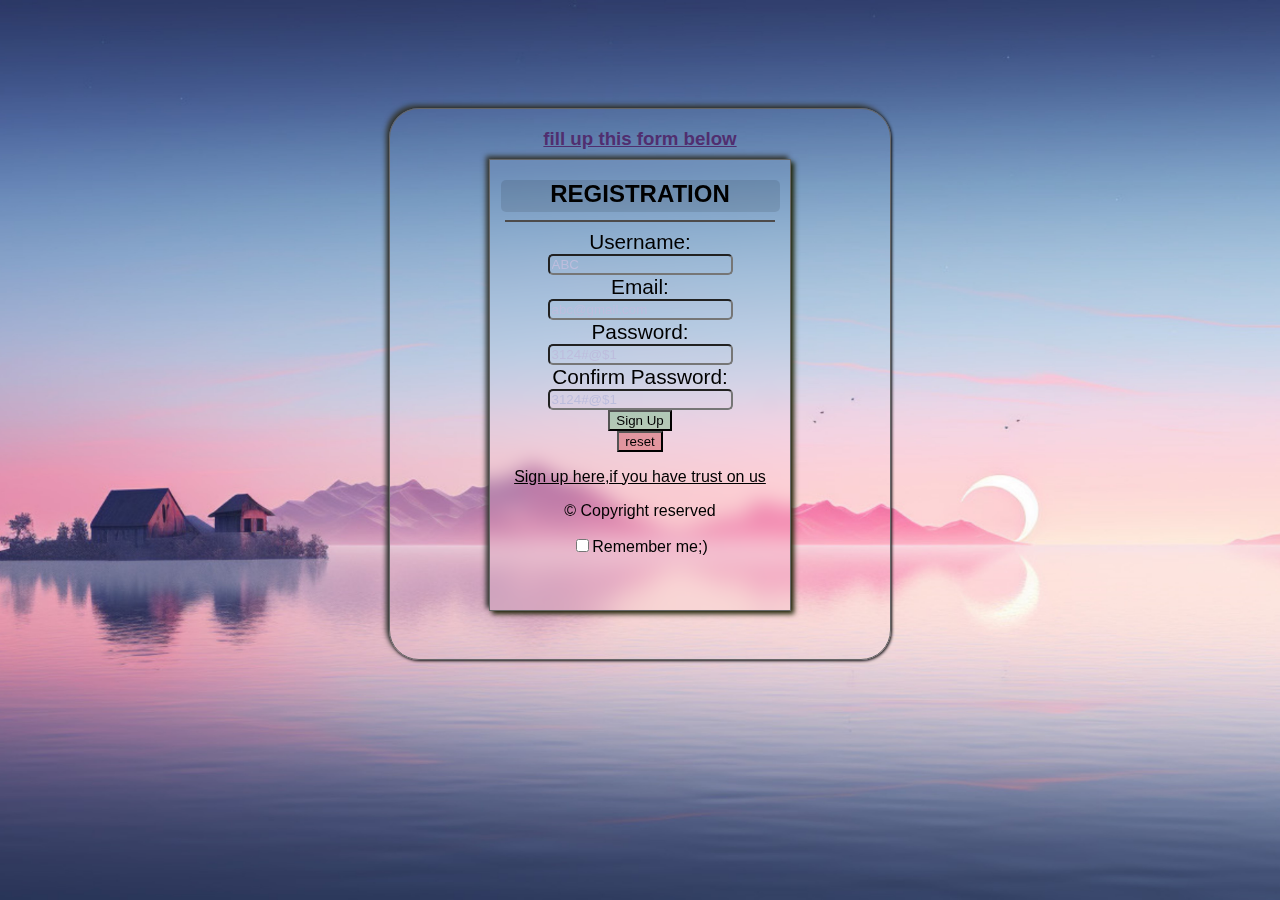
==== index.html @ bb50125b "first commit" ====
<!DOCTYPE html>
<html lang="en">

<head>
    <meta charset="UTF-8">
    <meta name="viewport" content="width=device-width, initial-scale=1.0">
    <title>Document</title>
    <link rel="shortcut icon" href="favicon.png" type="image/png">
    <link rel="stylesheet" href="style.css">
</head>

<body>
    <center>
        <div id="form">
            <h3><u>fill up this form below</u></h3>
            <div class="box">
                <div class="regform">
                    <h2>REGISTRATION</h2>
                </div>
                <hr>
                <form action="" method="post">
                    <label class="label" for="name">Username:</label> <br>
                    <input type="text" name="name" id="name" placeholder="ABC"><br>

                    <label class="label" for="email">Email:</label><br>
                    <input type="email" name="email" id="email" placeholder="abc@gmail.com">
                    <br>

                    <label class="label" for="password">Password:</label><br>
                    <input type="password" name="password" id="password" placeholder="3124#@$1"><br>

                    <label class="label" for="confirm_pass">Confirm Password:</label><br>
                    <input type="password" name="confirm_pass" id="confirm_pass" placeholder="3124#@$1">
                    <br>
                    <a href="index2.html" target="_blank">
                        <input type="button" value="Sign Up" id="signup">
                    </a>
                    <input type="reset" value="reset" id="reset">

                    <!-- <label class="label" for="Verification">Verification:</label>
                <select name="method" id="Verification">
                    <option value="Email">Email</option>
                    <option value="Message">Message</option>
                    <option value="Via call">Via Call</option> </select> -->
                    <p><u>Sign up here,if you have trust on us</u></p>
                </form>
                &copy; Copyright reserved

                <p>
                    <input type="checkbox" name="checkbox" id="checkbox"><label for="checkbox">Remember me;)</label>
                </p>
            </div>
    </center>

</body>

</html>
---- style.css ----
body {
    background-image: url(bg.jpg);
    background-repeat: no-repeat;
    background-size: cover;
    background-position: center;
    background-attachment: fixed;
    font-family: 'tahoma', 'Gill Sans MT', Calibri, 'Trebuchet MS', sans-serif;

}

#form {
    height: 550px;
    width: 500px;
    background-color: rgb(34, 90, 136);
    background: transparent;
    
    border: 1px solid rgb(103, 103, 104);
    position: relative;
    top: 100px;
    border-radius: 30px;
    box-shadow: 1px 1px 3px rgb(17, 17, 20), -3px -3px 5px rgb(54, 57, 53);



}

.box {
    height: 450px;
    width: 300px;
   
    
    backdrop-filter: blur(10.1px);
    border: 1px solid rgb(103, 103, 104);
    position: relative;
   
    bottom: 9px;


    box-shadow: 3px 3px 5px rgb(32, 37, 8), -3px -3px 5px rgb(54, 57, 53);
}

hr {
    border: none;
    height: 1.2px;
    background-color: rgb(77, 75, 75);
    width: 90%;
}

h2 {
    text-align: center;
    background-color: rgba(240, 248, 255,.);
    background: transparent;
   
}
h3{
    color: rgb(80, 46, 111);
}

.label {
    color: rgb(0, 0, 0);
    font-size: 1.3em;
}

#name, #email, #confirm_pass, #password {
    background: transparent;
    border-radius: 5px;
    
}

#name:hover{
    background-color: white;
    border-radius: 5px;
    height: 1.8em;
    transition: .5s all ease;
}
#email:hover{
    background-color: white;
    border-radius: 5px;
    height: 1.8em;
    transition: .5s all ease;
}
#password:hover{
    background-color: white;
    border-radius: 5px;
    height: 1.8em;
    transition: .5s all ease;
}
#confirm_pass:hover{
    background-color: white;
    border-radius: 5px;
    height: 1.8em;
    transition: .5s all ease;
}

#Verification {
    background: transparent;
}
.regform{
    
    background: rgba(0, 0, 0, 0.1);
    border-radius: 5px;
    width: 93%;
    height: 2em;
   
}
#signup{
    background-color: rgba(10, 173, 38,.23);
}
#signup:hover{
    background-color: rgba(13, 235, 50, 0.23);
    display: block;
    width: 100px;
    height: 25px;
    border-radius: 10px;
}
input::placeholder{
    color: rgb(189, 189, 221);
}
#reset{
    background-color: rgba(195, 18, 18, 0.3);
    display: block;
}
#reset:hover{
    background-color: rgba(195, 18, 18, 0.3);
    display: block;
    width: 50px;
    height: 25px;
    border-radius: 10px;
    
}
#checkbox{
    accent-color: black;
}# 1st-project-login-form-
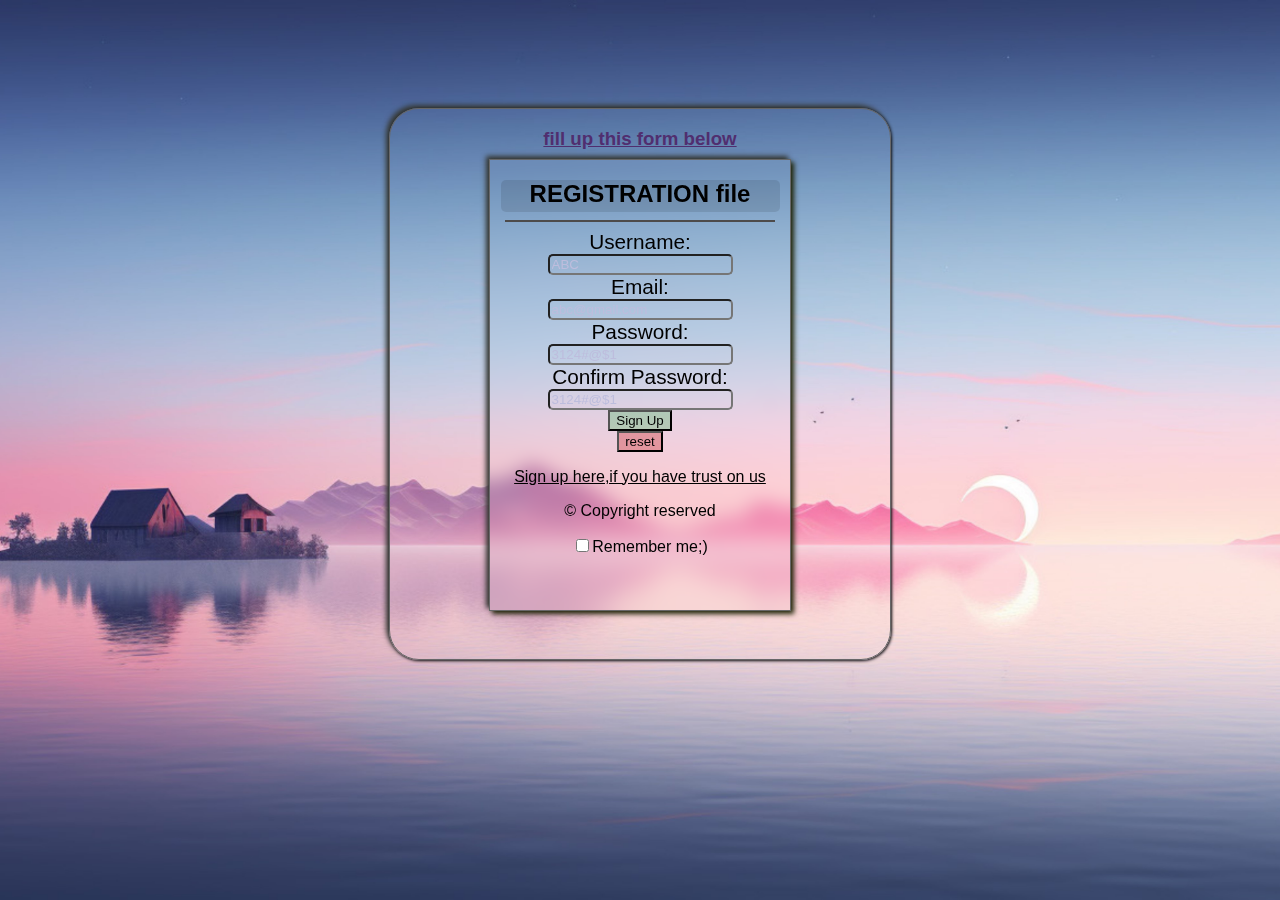
==== commit d468ca18: "ptag-addedt" ====
--- a/index.html
+++ b/index.html
@@ -12,10 +12,11 @@
 <body>
     <center>
         <div id="form">
+
             <h3><u>fill up this form below</u></h3>
             <div class="box">
                 <div class="regform">
-                    <h2>REGISTRATION</h2>
+                    <h2>REGISTRATION file</h2>
                 </div>
                 <hr>
                 <form action="" method="post">
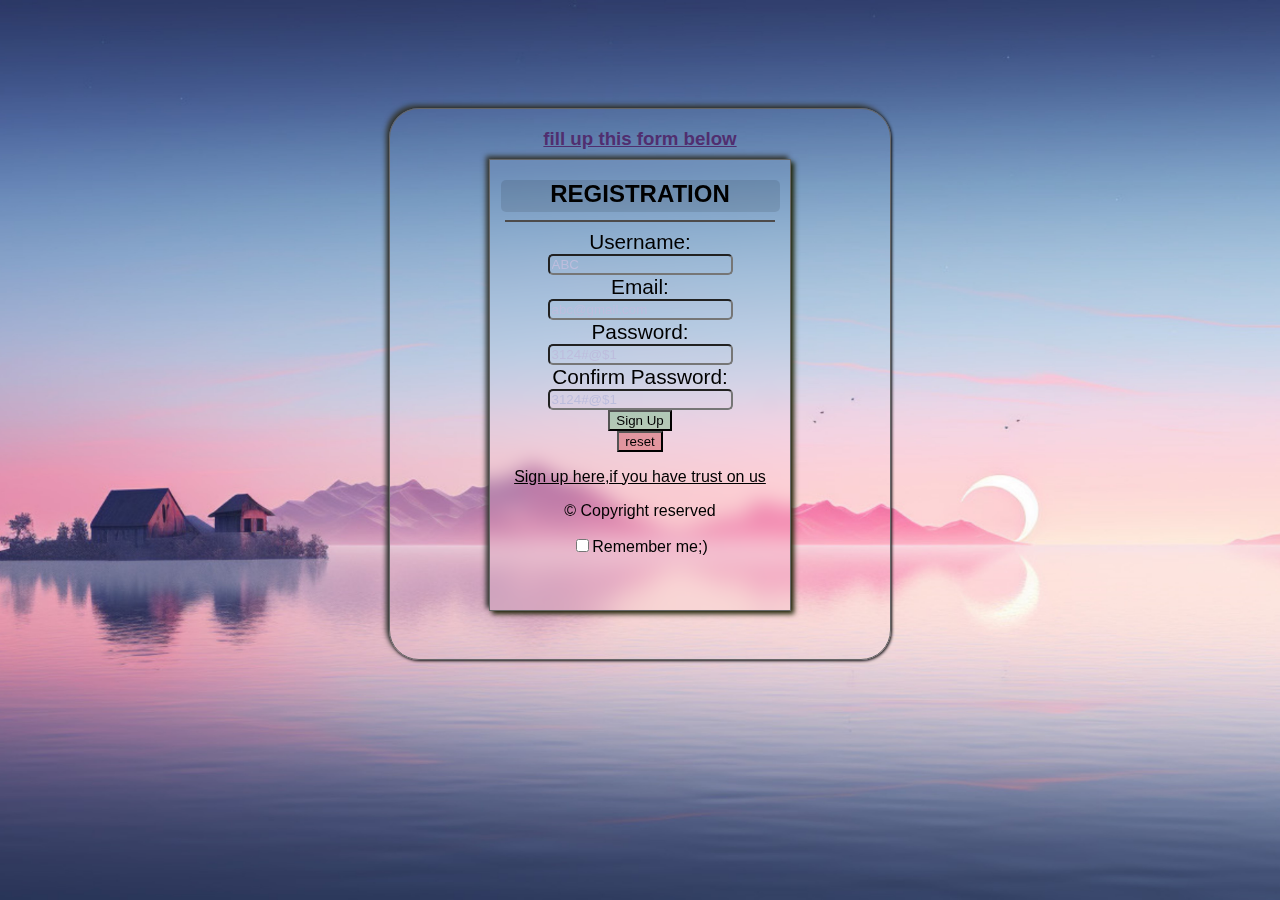
==== commit f71efa5f: "Update index.html" ====
--- a/index.html
+++ b/index.html
@@ -16,7 +16,7 @@
             <h3><u>fill up this form below</u></h3>
             <div class="box">
                 <div class="regform">
-                    <h2>REGISTRATION file</h2>
+                    <h2>REGISTRATION</h2>
                 </div>
                 <hr>
                 <form action="" method="post">
@@ -55,4 +55,4 @@
 
 </body>
 
-</html>+</html>
